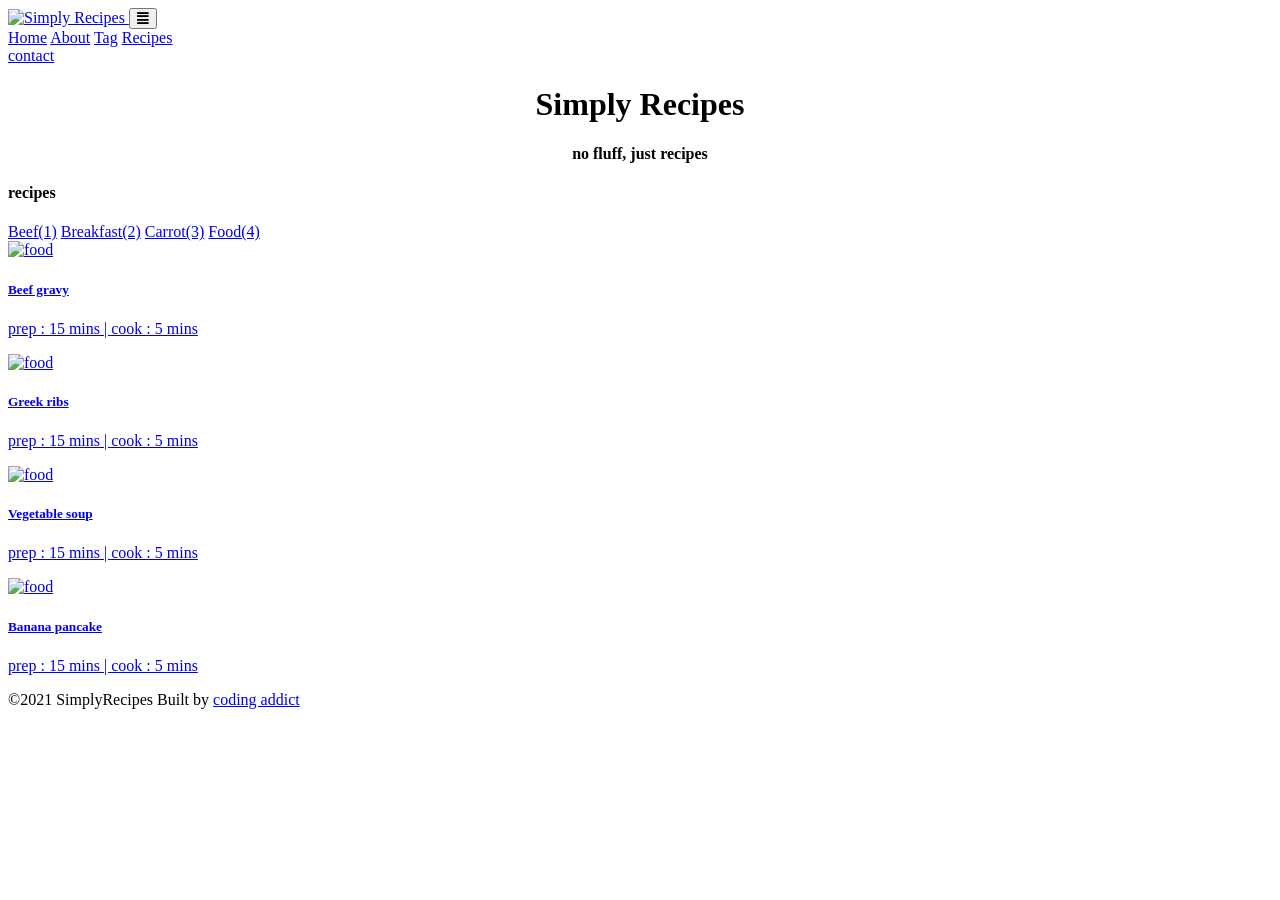
==== index.html @ 3681262d "Add files via upload" ====
<!DOCTYPE html>
<html lang="en">
  <head>
    <meta charset="UTF-8" />
    <meta http-equiv="X-UA-Compatible" content="IE=edge" />
    <meta name="viewport" content="width=device-width, initial-scale=1.0" />
    <title>Simply Recipes || Starter</title>
    <!-- favicon -->
    <link rel="shortcut icon" href="./assets/favicon.ico" type="image/x-icon" />
    <!-- normalize -->
    <link rel="stylesheet" href="./css/normalize.css" />
    <!-- font-awesome -->
    <link
      rel="stylesheet"
      href="https://cdnjs.cloudflare.com/ajax/libs/font-awesome/5.14.0/css/all.min.css"
    />
    <!-- main css -->
    <link rel="stylesheet" href="./css/main.css" />
  </head>
  <body>
    <nav class="navbar">
      <div class="nav-center"></div>
      <div class="nav-header">
        <a href="index.html" class="nav-logo">
          <img src="./assets/logo.svg" alt="Simply Recipes">
        </a>
       <button type="button" class="nav-toggle btn">
         <i class="fas fa-align-justify"></i>
       </button>


      </div>
      <div class="nav-links">
        <a href="index.html" class="nav-link">Home</a>
        <a href="about.html" class="nav-link">About</a>
        <a href="tags.html" class="nav-link">Tag</a>
        <a href="recipes.html" class="nav-link">Recipes</a>
        <div class="nav-link contact-link">
          <a href="contact.html" class="btn">contact</a>
          
        </div>
      </div>
    </nav>
     <main class="page">
      <header class="hero">
        <div class="hero-container">
          <div class="hero-text">
            <center>
            <h1>Simply Recipes</h1>
            <h4>no fluff, just recipes</h4>
            </center>
          </div>
        </div>
      </header>
      <section class="recipes-container">
        <div class="tags-container">
          <h4>recipes</h4>
          <div class="tag-list">
            <a href="tag-template.html">Beef(1)</a>
            <a href="tag-template.html">Breakfast(2)</a>
            <a href="tag-template.html">Carrot(3)</a>
            <a href="tag-template.html">Food(4)</a>
          </div>
        </div>
         <div class="recipe-list">
          <a href="single-recipe.html" class="recipe">
            <img src="./assets/recipes/recipe-1.jpeg" alt="food" class="img recipe-img">
            <h5>Beef gravy</h5>
            <p>prep : 15 mins | cook : 5 mins</p>
          </a>
          <a href="single-recipe.html" class="recipe">
            <img src="./assets/recipes/recipe-2.jpeg" alt="food" class="img recipe-img">
            <h5>Greek ribs</h5>
            <p>prep : 15 mins | cook : 5 mins</p>
          </a>
          <a href="single-recipe.html" class="recipe">
            <img src="./assets/recipes/recipe-3.jpeg" alt="food" class="img recipe-img">
            <h5>Vegetable soup</h5>
            <p>prep : 15 mins | cook : 5 mins</p>
          </a>
          <a href="single-recipe.html" class="recipe">
            <img src="./assets/recipes/recipe-4.jpeg" alt="food" class="img recipe-img">
            <h5>Banana pancake</h5>
            <p>prep : 15 mins | cook : 5 mins</p>
          </a>
          
         </div>
      </section>
  <!-- page content -->
</main>

<footer class="page-footer">
  <p>&copy;<span id="date">2021</span>
    <span class="footer-logo">SimplyRecipes</span>
    Built by <a href="https://www.geeksforgeeks.org/">coding addict</a>
  </p>
</footer>
    <script src="./js/app.js"></script>
  </body>
</html>
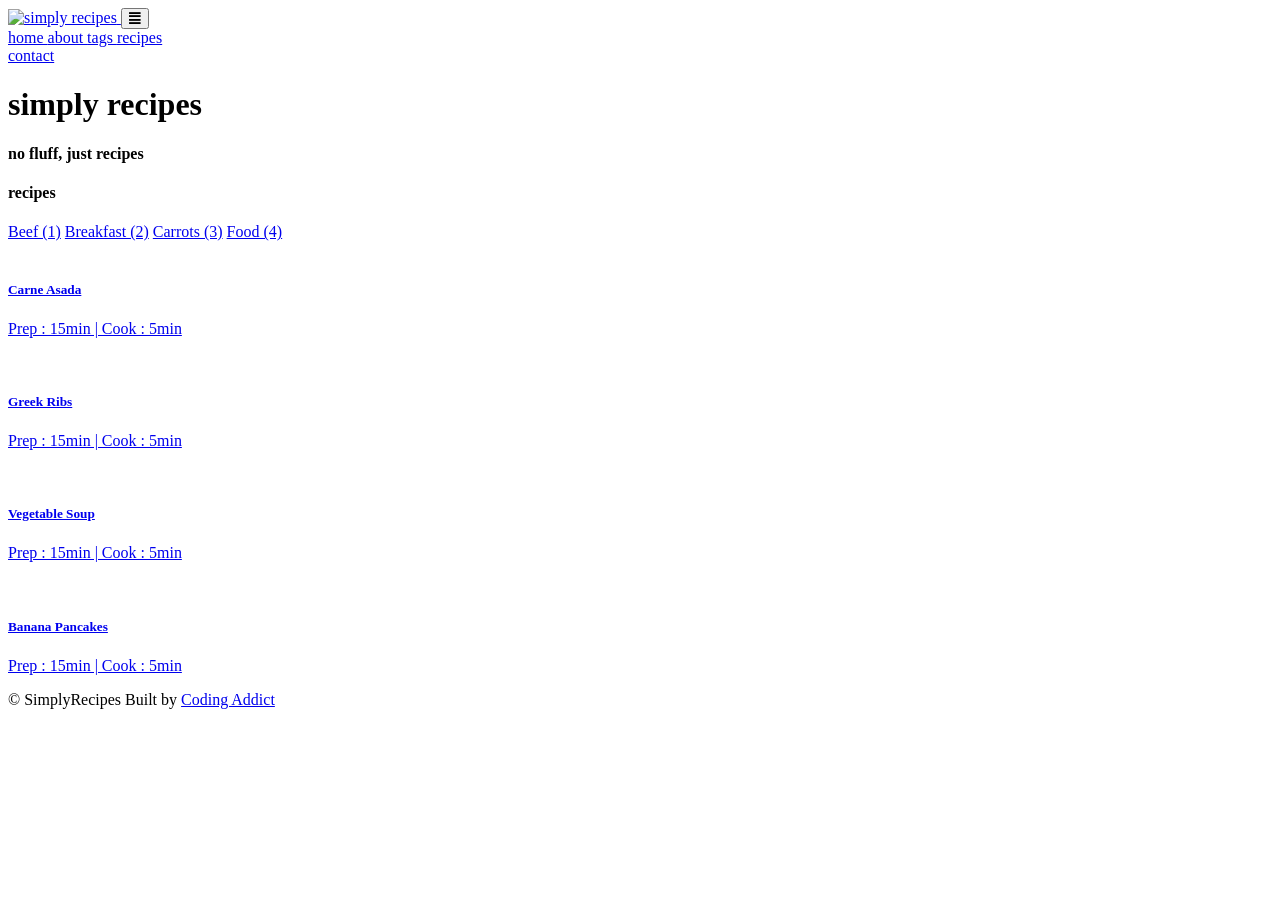
==== commit 30542347: "Add files via upload" ====
--- a/index.html
+++ b/index.html
@@ -4,7 +4,7 @@
     <meta charset="UTF-8" />
     <meta http-equiv="X-UA-Compatible" content="IE=edge" />
     <meta name="viewport" content="width=device-width, initial-scale=1.0" />
-    <title>Simply Recipes || Starter</title>
+    <title>Simply Recipes || Final</title>
     <!-- favicon -->
     <link rel="shortcut icon" href="./assets/favicon.ico" type="image/x-icon" />
     <!-- normalize -->
@@ -18,83 +18,113 @@
     <link rel="stylesheet" href="./css/main.css" />
   </head>
   <body>
+    <!-- nav  -->
     <nav class="navbar">
-      <div class="nav-center"></div>
-      <div class="nav-header">
-        <a href="index.html" class="nav-logo">
-          <img src="./assets/logo.svg" alt="Simply Recipes">
-        </a>
-       <button type="button" class="nav-toggle btn">
-         <i class="fas fa-align-justify"></i>
-       </button>
+      <div class="nav-center">
+        <div class="nav-header">
+          <a href="index.html" class="nav-logo">
+            <img src="./assets/logo.svg" alt="simply recipes" />
+          </a>
+          <button class="nav-btn btn">
+            <i class="fas fa-align-justify"></i>
+          </button>
+        </div>
+        <div class="nav-links">
+          <a href="index.html" class="nav-link"> home </a>
+          <a href="about.html" class="nav-link"> about </a>
+          <a href="tags.html" class="nav-link"> tags </a>
+          <a href="recipes.html" class="nav-link"> recipes </a>
 
-
-      </div>
-      <div class="nav-links">
-        <a href="index.html" class="nav-link">Home</a>
-        <a href="about.html" class="nav-link">About</a>
-        <a href="tags.html" class="nav-link">Tag</a>
-        <a href="recipes.html" class="nav-link">Recipes</a>
-        <div class="nav-link contact-link">
-          <a href="contact.html" class="btn">contact</a>
-          
+          <div class="nav-link contact-link">
+            <a href="contact.html" class="btn"> contact </a>
+          </div>
         </div>
       </div>
     </nav>
-     <main class="page">
+    <!-- end of nav -->
+    <!-- main -->
+    <main class="page">
+      <!-- header -->
       <header class="hero">
         <div class="hero-container">
           <div class="hero-text">
-            <center>
-            <h1>Simply Recipes</h1>
+            <h1>simply recipes</h1>
             <h4>no fluff, just recipes</h4>
-            </center>
           </div>
         </div>
       </header>
+      <!-- end of header -->
       <section class="recipes-container">
+        <!-- tag container -->
         <div class="tags-container">
           <h4>recipes</h4>
-          <div class="tag-list">
-            <a href="tag-template.html">Beef(1)</a>
-            <a href="tag-template.html">Breakfast(2)</a>
-            <a href="tag-template.html">Carrot(3)</a>
-            <a href="tag-template.html">Food(4)</a>
+          <div class="tags-list">
+            <a href="tag-template.html">Beef (1)</a>
+            <a href="tag-template.html">Breakfast (2)</a>
+            <a href="tag-template.html">Carrots (3)</a>
+            <a href="tag-template.html">Food (4)</a>
           </div>
         </div>
-         <div class="recipe-list">
+        <!-- end of tag container -->
+        <!-- recipes list -->
+        <div class="recipes-list">
+          <!-- single recipe -->
           <a href="single-recipe.html" class="recipe">
-            <img src="./assets/recipes/recipe-1.jpeg" alt="food" class="img recipe-img">
-            <h5>Beef gravy</h5>
-            <p>prep : 15 mins | cook : 5 mins</p>
+            <img
+              src="./assets/recipes/recipe-1.jpeg"
+              class="img recipe-img"
+              alt=""
+            />
+            <h5>Carne Asada</h5>
+            <p>Prep : 15min | Cook : 5min</p>
           </a>
+          <!-- end of single recipe -->
+          <!-- single recipe -->
           <a href="single-recipe.html" class="recipe">
-            <img src="./assets/recipes/recipe-2.jpeg" alt="food" class="img recipe-img">
-            <h5>Greek ribs</h5>
-            <p>prep : 15 mins | cook : 5 mins</p>
+            <img
+              src="./assets/recipes/recipe-2.jpeg"
+              class="img recipe-img"
+              alt=""
+            />
+            <h5>Greek Ribs</h5>
+            <p>Prep : 15min | Cook : 5min</p>
           </a>
+          <!-- end of single recipe -->
+          <!-- single recipe -->
           <a href="single-recipe.html" class="recipe">
-            <img src="./assets/recipes/recipe-3.jpeg" alt="food" class="img recipe-img">
-            <h5>Vegetable soup</h5>
-            <p>prep : 15 mins | cook : 5 mins</p>
+            <img
+              src="./assets/recipes/recipe-3.jpeg"
+              class="img recipe-img"
+              alt=""
+            />
+            <h5>Vegetable Soup</h5>
+            <p>Prep : 15min | Cook : 5min</p>
           </a>
+          <!-- end of single recipe -->
+          <!-- single recipe -->
           <a href="single-recipe.html" class="recipe">
-            <img src="./assets/recipes/recipe-4.jpeg" alt="food" class="img recipe-img">
-            <h5>Banana pancake</h5>
-            <p>prep : 15 mins | cook : 5 mins</p>
+            <img
+              src="./assets/recipes/recipe-4.jpeg"
+              class="img recipe-img"
+              alt=""
+            />
+            <h5>Banana Pancakes</h5>
+            <p>Prep : 15min | Cook : 5min</p>
           </a>
-          
-         </div>
+          <!-- end of single recipe -->
+        </div>
+        <!-- end of recipes list -->
       </section>
-  <!-- page content -->
-</main>
-
-<footer class="page-footer">
-  <p>&copy;<span id="date">2021</span>
-    <span class="footer-logo">SimplyRecipes</span>
-    Built by <a href="https://www.geeksforgeeks.org/">coding addict</a>
-  </p>
-</footer>
+    </main>
+    <!-- end of main -->
+    <!-- footer -->
+    <footer class="page-footer">
+      <p>
+        &copy; <span id="date"></span>
+        <span class="footer-logo">SimplyRecipes</span> Built by
+        <a href="https://www.johnsmilga.com/">Coding Addict</a>
+      </p>
+    </footer>
     <script src="./js/app.js"></script>
   </body>
 </html>
